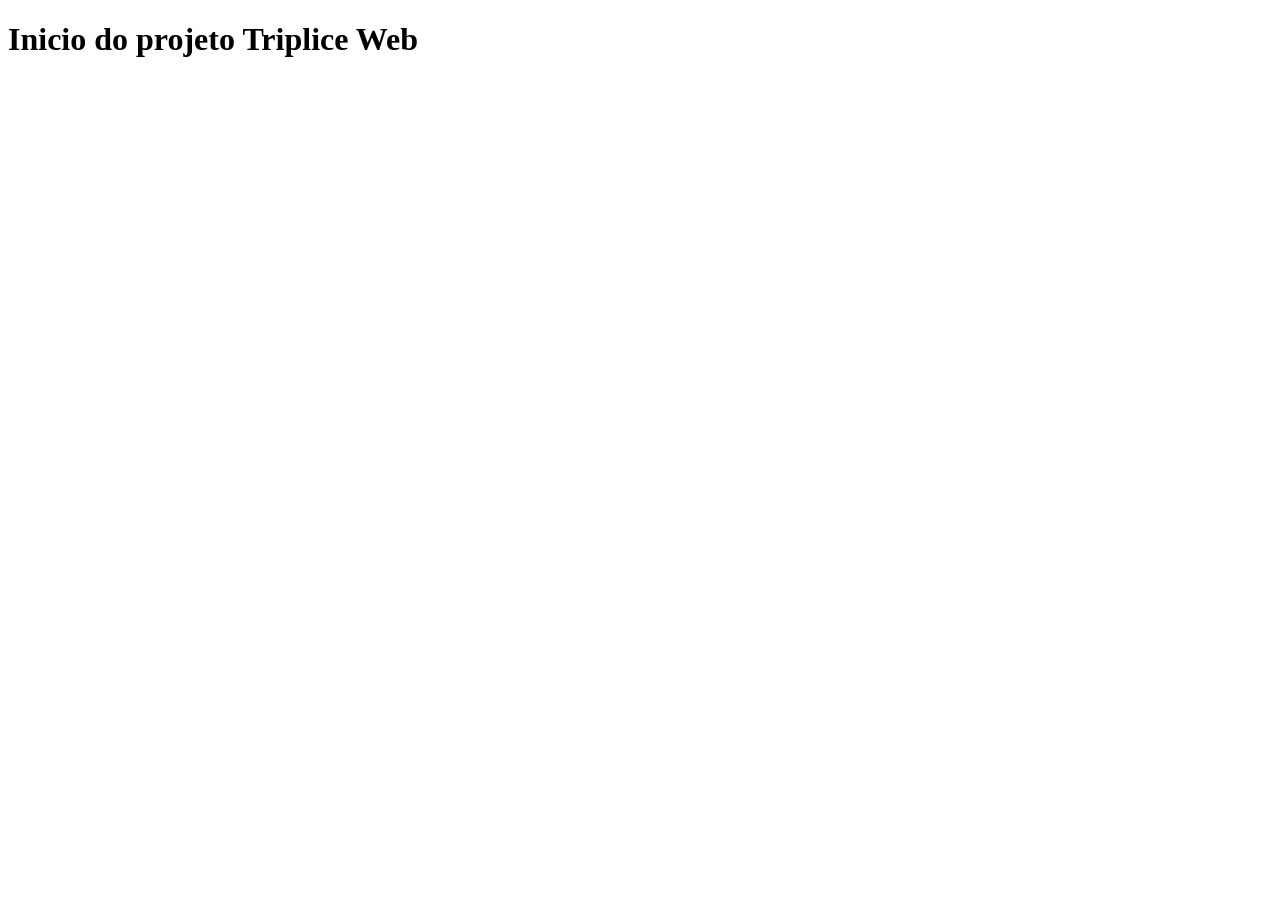
==== index.html @ 9f2fd0a1 "inicialza o projeto -cria a estrutura inicial de um html com a tag h1 no body" ====
<!DOCTYPE html>
<html lang="pt-br">
<head>
    <meta charset="UTF-8">
    <meta name="viewport" content="width=device-width, initial-scale=1.0">
    <title>Triplice Web

    </title>
</head>
<body>
    <h1>Inicio do projeto Triplice Web</h1>
</body>
</html>
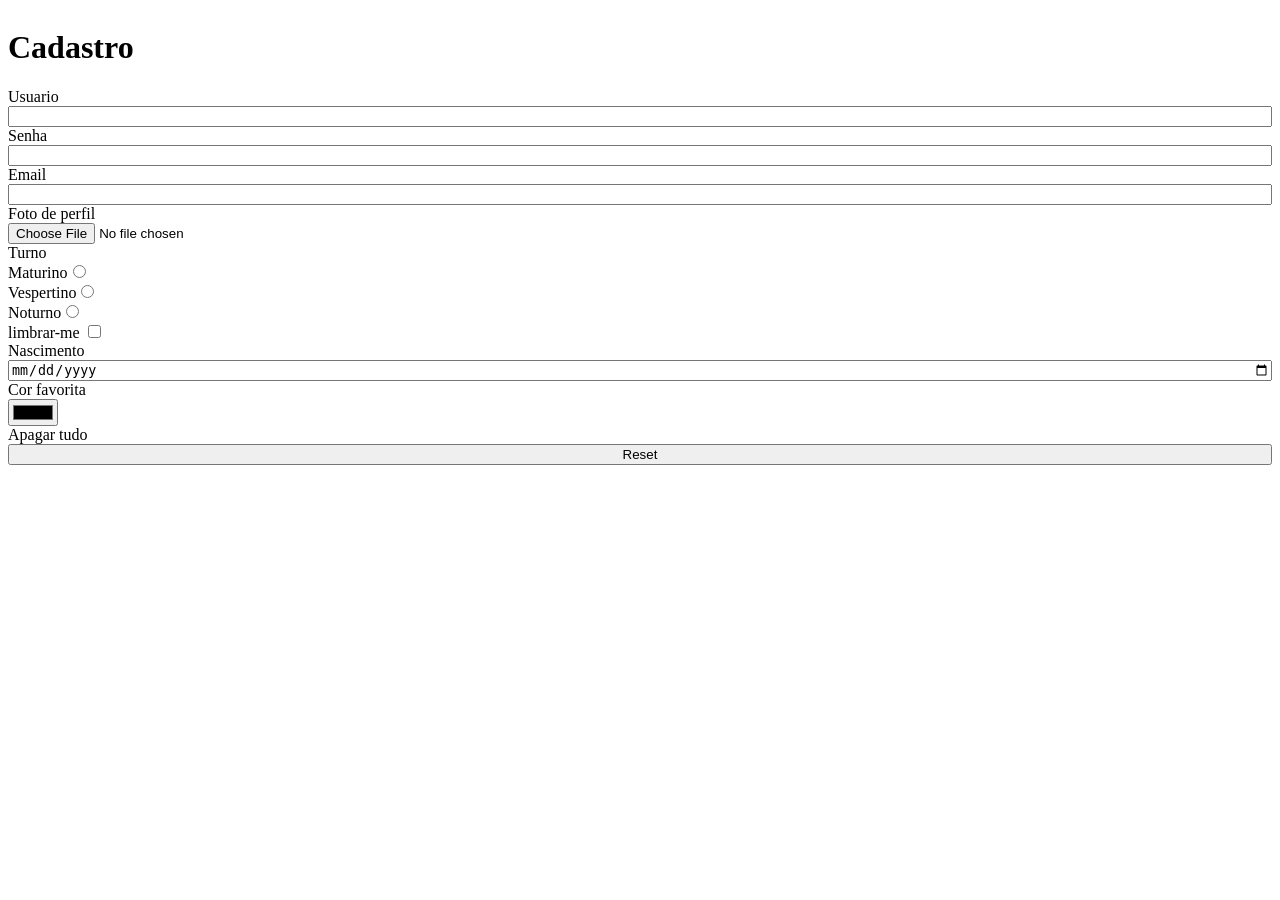
==== commit e04588dc: "adiciona varios inputs" ====
--- a/index.html
+++ b/index.html
@@ -3,11 +3,47 @@
 <head>
     <meta charset="UTF-8">
     <meta name="viewport" content="width=device-width, initial-scale=1.0">
-    <title>Triplice Web
-
-    </title>
+    <title>Triplice Web</title>
+    <link rel="stylesheet" href="style.css">
 </head>
 <body>
-    <h1>Inicio do projeto Triplice Web</h1>
+    <h1>Cadastro</h1>
+
+    <label for="usuario">Usuario</label>
+    <input id="usuario" type="text"/>
+
+    <label for="senha">Senha</label>
+    <input id="senha" type="password"/>
+
+    <label for="email">Email</label>
+    <input id="email" type="email"/>
+
+    <label for="foto">Foto de perfil</label>
+    <input id="foto" type="file" accept="image/png"/>
+
+
+    <label>Turno</label>
+    <label>Maturino<input name="turno" type="radio"/></label>
+    <label>Vespertino<input  name="turno" type="radio"/></label>
+    <label>Noturno<input name="turno" type="radio"/></label>
+
+
+    <label for="lembrar">limbrar-me
+    <input id="lembrar" type="checkbox"/>
+    </label>
+
+    <label for="nascimento">Nascimento</label>
+    <input id="nascimento" type="date"/>
+
+    <label for="CorFavorita">Cor favorita</label>
+    <input id="corFavorita" type="color"/>
+
+    <label for="reset">Apagar tudo</label>
+    <input id="reset" type="reset"/>
+
+
+<script src="script.js">
+
+</script>
 </body>
 </html>
--- a/style.css
+++ b/style.css
@@ -0,0 +1,4 @@
+body{
+    display: flex;
+    flex-direction: column;
+}
